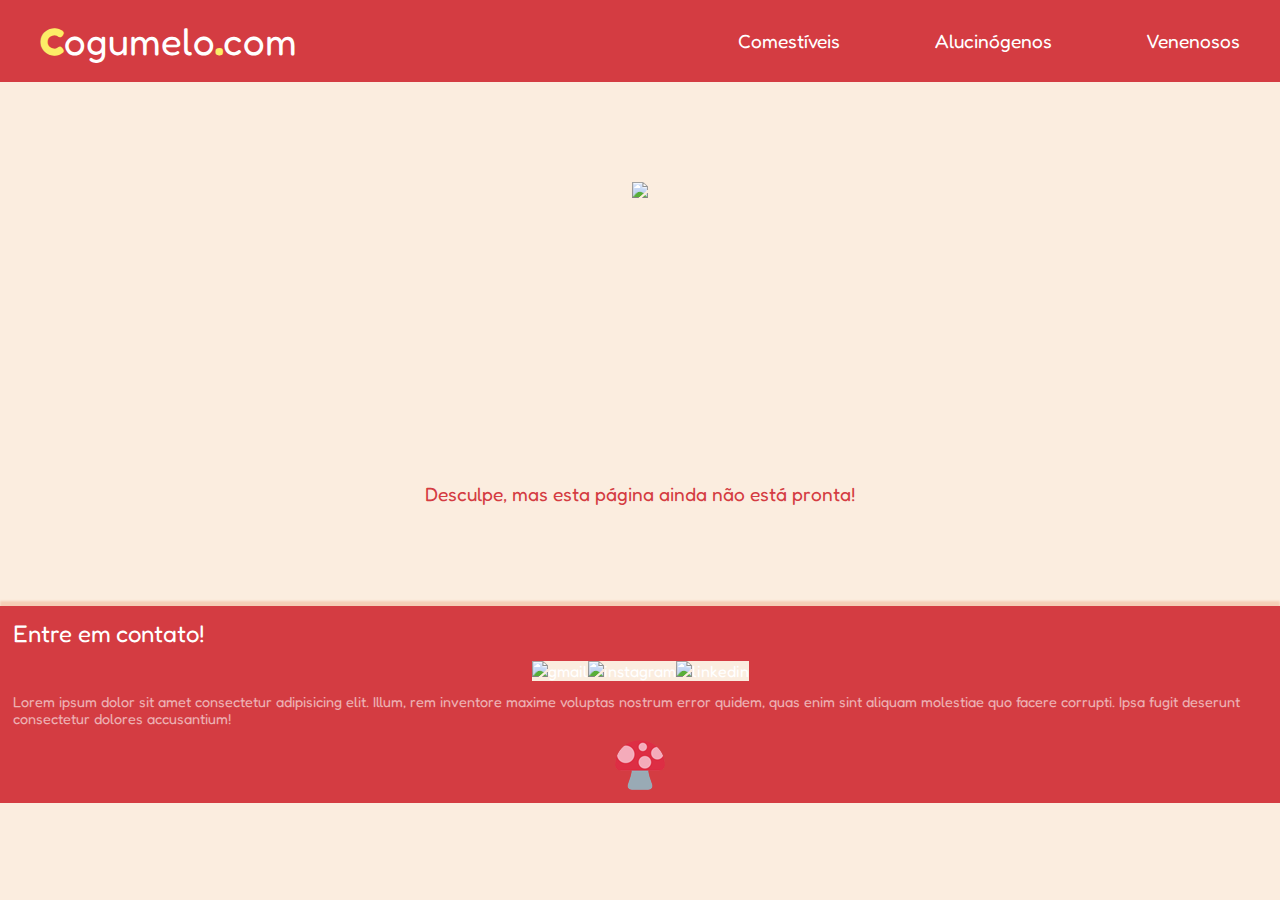
==== Cogumelo/alucinogenos.html @ 916e014b "Frontend da Compjr" ====
<!DOCTYPE html>
<html lang="en">
<head>
    <meta charset="UTF-8">
    <meta name="viewport" content="width=device-width, initial-scale=1.0">
    <link rel="stylesheet" href="style.css">
    <link rel="stylesheet" href="navbar.css">
    <link rel="stylesheet" href="footer.css">
    <title>CogumelosVenenosos.com</title>
</head>
<body>
    <nav class="navbar">
        <div class="logo">
            <a class="logo1"><span>C</span>ogumelo<span>.</span>com</a>
        </div>
        <ul class="itens">
            <li><a href="index.html" class="item">Comestíveis</a></li>
            <li><a href="alucinogenos.html" class="item">Alucinógenos</a></li>
            <li><a href="venenosos.html" class="item">Venenosos</a></li>
        </ul>

        <div class="barras">
            <span class="barra"></span>
            <span class="barra"></span>
            <span class="barra"></span>
        </div>
    </nav>

    <script src="navbar.js"></script>

    <section>
            <figure class="gif">
                <img src="https://1.bp.blogspot.com/-BP_dzlvKJYg/VIcGDQL0i9I/AAAAAAAAL4Y/qSAvrpWDpdM/s1600/Cogumelo%2B8.gif">
            </figure>
            <p class="mensagem">Desculpe, mas esta página ainda não está pronta!</p>
    </section>

    <footer class="footer">
        <div class="contato">
            <div class="texto">
                <a class="texto1">Entre em contato!</a>
            </div>
            <div class="logos">
                <img src="https://img.shields.io/badge/-Gmail-%23333?style=for-the-badge&logo=gmail&logoColor=white" alt="gmail">
                <img src="https://img.shields.io/badge/-Instagram-%23E4405F?style=for-the-badge&logo=instagram&logoColor=white" alt="instagram">
                <img src="https://img.shields.io/badge/-LinkedIn-%230077B5?style=for-the-badge&logo=linkedin&logoColor=white" alt="linkedin">
            </div>
        </div>
            <p class="lorem">Lorem ipsum dolor sit amet consectetur adipisicing elit. Illum, rem inventore maxime voluptas nostrum error quidem, quas enim sint aliquam molestiae quo facere corrupti. Ipsa fugit deserunt consectetur dolores accusantium!</p>
        <div class="cogumelo">
            <img src="imagens/logo1.png">
        </div>
    </footer>
    
</body>
</html>
---- Cogumelo/style.css ----
@import url('https://fonts.googleapis.com/css2?family=Fredoka:wght@500&display=swap');

*{
    margin: 0;
    padding: 0;
    box-sizing: border-box;
    font-family: 'Fredoka', sans-serif;
    list-style: none;
    text-decoration: none;
    background-color: #FBEDDF ;
}


/*css do carrossel*/
.wrapper{
    overflow-x: auto;
}

.wrapper::-webkit-scrollbar
{
    display: none;
}

.wrapper{
    -ms-overflow-style: none;
    scrollbar-width: none;
}

.galeria{
    display: flex;
    flex-direction: row;
    margin-top: 5%;
    justify-content: space-between;
    gap: 10px;
}
.arrow-left{
    position: absolute;
    font-size: 50px;
    align-self: center;
    color: #D43C42;
    border: none;
    cursor: pointer;
    background: transparent;
    opacity: 0.3;
}

.arrow-right{
    position: absolute;
    font-size: 50px;
    right: 0;
    left: auto;
    text-align: right;
    align-self: center;
    color: #D43C42;
    border: none;
    cursor: pointer;
    background: transparent;
    opacity: 0.3;
    justify-self: flex-end;
}

.arrow-left:hover, .arrow-right:hover{
    opacity: 1.0;
}

.imagem{
    padding: 5%;
    background-color: rgb(252, 237, 103);
    border-radius: 20px;
}

.imagem p, .imagem h2{
    background-color: rgb(252, 237, 103);
    color: #D43C42;
}


/*css do Input*/
.caixa-de-texto{
    display: flex;
    flex-direction: column;
}

.Input{
    padding: 2%;
    color: #D43C42;
    font-size: 120%;
    font-weight: bold;
}

textarea::placeholder{
    color: #F6CDB6;
}

textarea{
    background-color: white;
    border: 1px solid white;
    border-radius: 16px;
    box-shadow: 0 5px 2px #F6CDB6;
    width: 300px;
    height: 60px;
    padding-bottom: 10%;
    padding-top: 3%;
    padding-left: 1%;
}

.Enviar{
    background-color: #D43C42;
    color: white;
    height: 30px;
    width: 60px;
    border: none;
    border-radius: 16px;
    box-shadow: 0 5px 2px #F6CDB6;
}

/*css do gif*/
.gif{
    display: flex;
    justify-content: space-around;
    height: 400px;
    width: auto;
    padding: 100px 100px 0 100px;
}

.gif img{
    background: transparent;
}

.mensagem{
    color: #D43C42;
    text-align: center;
    padding-bottom: 100px;
    font-size: 120%;
}
---- Cogumelo/navbar.css ----
.navbar{
    width: 100%;
    display: flex;
    align-items: center;
    justify-content: space-around;
    padding: 18px 40px;
    background-color: #D43C42;
    box-shadow: 0 5px 2px #F6CDB6;
}

.navbar ul{
    display: flex;
    justify-content: right;
    align-items: center;
    gap: 10%;
    background-color: #D43C42;
    width: 100%;
    transition: 0.5s;
}

.navbar .item{
    background-color: #D43C42; 
    color: white;  
    font-size: 120%;
}

.navbar .logo1{
    font-size: 240%;
    background-color: #D43C42;
    color: white;
}

.logo1 span{
    background-color: #D43C42;  
    color: rgb(252, 237, 103);
    font-weight: bold;
}

.navbar ul li a:hover{
    color: rgb(252, 237, 103);
    font-size: 110%;
}

.barras{
    cursor: pointer;
    display: none;
}

.barras .barra{
    display: block;
    height: 4px;
    width: 30px;
    border-radius: 3px;
    color: #D43C42;
    background-color: rgb(252, 237, 103);
    margin: 5px auto;
    transition: all 0.5s;
}

@media(max-width: 750px) {
    .navbar{
        padding: 18px 40px;
    }

    .barras{
        display: block;
        background-color: #D43C42;
    }

    .itens{
        
        position: fixed;
        right: 100%;
        top: 70px;
        width: 100%;
        height: 100%;
        border-radius: 16px;
        flex-direction: column;
        transition: 0.3s;
        padding-top: 20%;
    }

    .itens.ativo{
        right: 0;
    }

    
}
---- Cogumelo/footer.css ----
/*css do footer*/
.footer{
    background-color: #D43C42;
    color: white;
    box-shadow: 0 -5px 2px #F6CDB6;
}

.texto, .texto1, .logos, .lorem, .cogumelo{
    background-color: #D43C42;
}

.texto{
    font-size: 150%;
    padding-left: 1%;
    padding-top: 1%;
}

.lorem{
    padding-left: 1%;
    padding-right: 1%;
    opacity: 0.6;
    font-size: 90%;
}

.logos {
    display: flex;
    justify-content: center;
    padding: 1%;
}

.cogumelo{
    display: flex;
    justify-content: center;
}

.cogumelo img{
    background-color: #D43C42;
    padding: 1%;
}
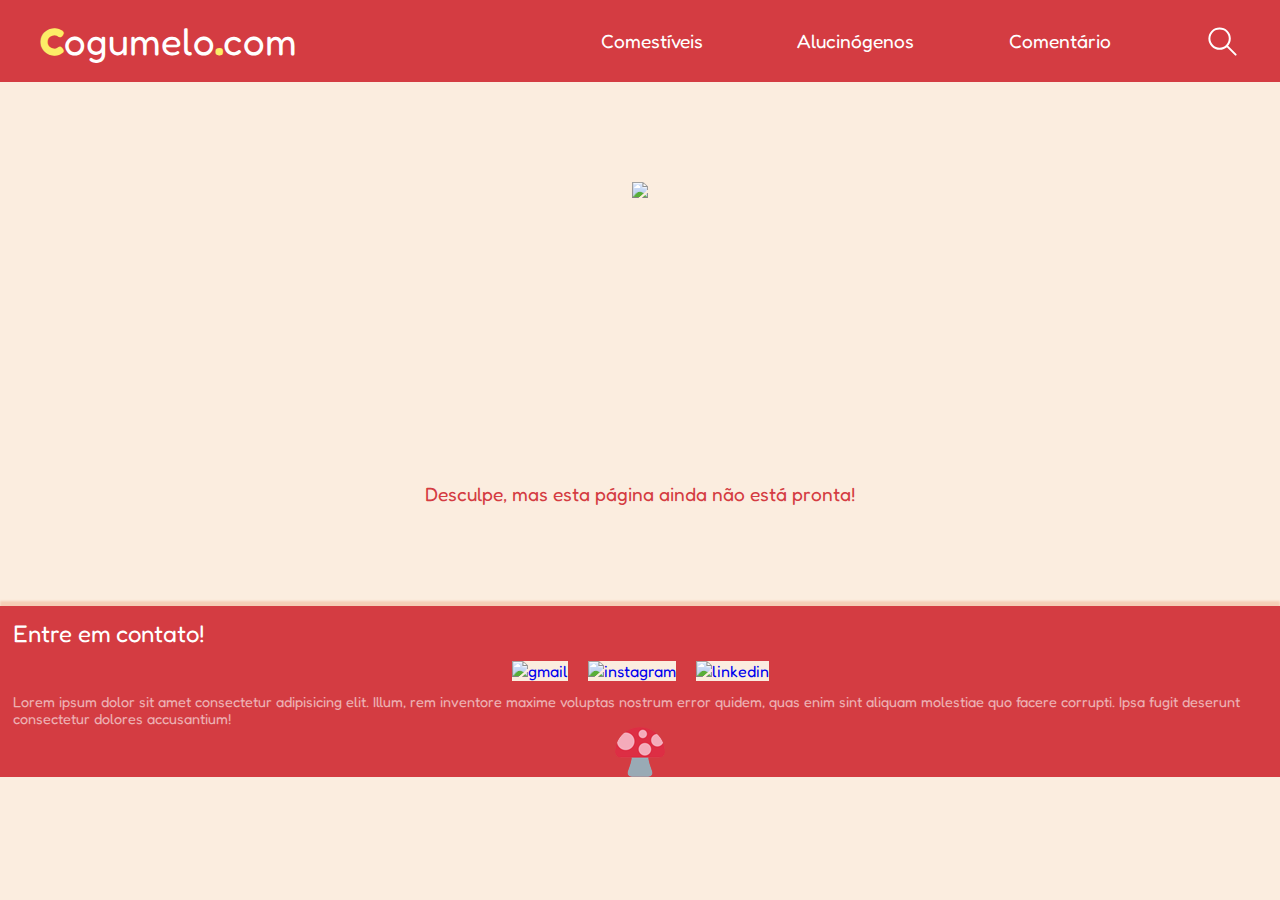
==== commit da75f3ce: "Add files via upload" ====
--- a/Cogumelo/alucinogenos.html
+++ b/Cogumelo/alucinogenos.html
@@ -1,56 +1,60 @@
-<!DOCTYPE html>
-<html lang="en">
-<head>
-    <meta charset="UTF-8">
-    <meta name="viewport" content="width=device-width, initial-scale=1.0">
-    <link rel="stylesheet" href="style.css">
-    <link rel="stylesheet" href="navbar.css">
-    <link rel="stylesheet" href="footer.css">
-    <title>CogumelosVenenosos.com</title>
-</head>
-<body>
-    <nav class="navbar">
-        <div class="logo">
-            <a class="logo1"><span>C</span>ogumelo<span>.</span>com</a>
-        </div>
-        <ul class="itens">
-            <li><a href="index.html" class="item">Comestíveis</a></li>
-            <li><a href="alucinogenos.html" class="item">Alucinógenos</a></li>
-            <li><a href="venenosos.html" class="item">Venenosos</a></li>
-        </ul>
-
-        <div class="barras">
-            <span class="barra"></span>
-            <span class="barra"></span>
-            <span class="barra"></span>
-        </div>
-    </nav>
-
-    <script src="navbar.js"></script>
-
-    <section>
-            <figure class="gif">
-                <img src="https://1.bp.blogspot.com/-BP_dzlvKJYg/VIcGDQL0i9I/AAAAAAAAL4Y/qSAvrpWDpdM/s1600/Cogumelo%2B8.gif">
-            </figure>
-            <p class="mensagem">Desculpe, mas esta página ainda não está pronta!</p>
-    </section>
-
-    <footer class="footer">
-        <div class="contato">
-            <div class="texto">
-                <a class="texto1">Entre em contato!</a>
-            </div>
-            <div class="logos">
-                <img src="https://img.shields.io/badge/-Gmail-%23333?style=for-the-badge&logo=gmail&logoColor=white" alt="gmail">
-                <img src="https://img.shields.io/badge/-Instagram-%23E4405F?style=for-the-badge&logo=instagram&logoColor=white" alt="instagram">
-                <img src="https://img.shields.io/badge/-LinkedIn-%230077B5?style=for-the-badge&logo=linkedin&logoColor=white" alt="linkedin">
-            </div>
-        </div>
-            <p class="lorem">Lorem ipsum dolor sit amet consectetur adipisicing elit. Illum, rem inventore maxime voluptas nostrum error quidem, quas enim sint aliquam molestiae quo facere corrupti. Ipsa fugit deserunt consectetur dolores accusantium!</p>
-        <div class="cogumelo">
-            <img src="imagens/logo1.png">
-        </div>
-    </footer>
-    
-</body>
+<!DOCTYPE html>
+<html lang="en">
+<head>
+    <meta charset="UTF-8">
+    <meta name="viewport" content="width=device-width, initial-scale=1.0">
+    <link rel="shortcut icon" href="emoji.ico" type="image/x-icon">
+    <link rel="stylesheet" href="style.css">
+    <link rel="stylesheet" href="navbar.css">
+    <link rel="stylesheet" href="footer.css">
+    <title>CogumelosVenenosos.com</title>
+</head>
+<body>
+    <nav class="navbar">
+        <div class="logo">
+            <a class="logo1"><span>C</span>ogumelo<span>.</span>com</a>
+        </div>
+        <ul class="itens">
+            <li><a href="index.html" class="item">Comestíveis</a></li>
+            <li><a href="alucinogenos.html" class="item">Alucinógenos</a></li>
+            <li><a href="comentario.html" class="item">Comentário</a></li>
+            <svg xmlns="http://www.w3.org/2000/svg" width="35" height="35" viewBox="0 0 35 35" fill="none">
+                <path d="M30.625 30.625L21.875 21.875M4.375 14.5833C4.375 15.9239 4.63905 17.2514 5.15206 18.4899C5.66508 19.7284 6.41702 20.8538 7.36495 21.8017C8.31288 22.7496 9.43824 23.5016 10.6768 24.0146C11.9153 24.5276 13.2428 24.7917 14.5833 24.7917C15.9239 24.7917 17.2514 24.5276 18.4899 24.0146C19.7284 23.5016 20.8538 22.7496 21.8017 21.8017C22.7496 20.8538 23.5016 19.7284 24.0146 18.4899C24.5276 17.2514 24.7917 15.9239 24.7917 14.5833C24.7917 13.2428 24.5276 11.9153 24.0146 10.6768C23.5016 9.43824 22.7496 8.31288 21.8017 7.36495C20.8538 6.41702 19.7284 5.66508 18.4899 5.15206C17.2514 4.63905 15.9239 4.375 14.5833 4.375C13.2428 4.375 11.9153 4.63905 10.6768 5.15206C9.43824 5.66508 8.31288 6.41702 7.36495 7.36495C6.41702 8.31288 5.66508 9.43824 5.15206 10.6768C4.63905 11.9153 4.375 13.2428 4.375 14.5833Z" stroke="white" stroke-width="2" stroke-linecap="round" stroke-linejoin="round"/>
+            </svg>
+        </ul>
+
+        <div class="barras">
+            <span class="barra"></span>
+            <span class="barra"></span>
+            <span class="barra"></span>
+        </div>
+    </nav>
+
+    <script src="navbar.js"></script>
+
+    <section>
+            <figure class="gif">
+                <img src="https://1.bp.blogspot.com/-BP_dzlvKJYg/VIcGDQL0i9I/AAAAAAAAL4Y/qSAvrpWDpdM/s1600/Cogumelo%2B8.gif">
+            </figure>
+            <p class="mensagem">Desculpe, mas esta página ainda não está pronta!</p>
+    </section>
+
+    <footer class="footer">
+        <div class="contato">
+            <div class="texto">
+                <a class="texto1">Entre em contato!</a>
+            </div>
+            <div class="logos">
+                <a href="https://mail.google.com/mail/u/1/#inbox?compose=GTvVlcSDbFjxGtnvHWdRkZbjpwmDjFGSTSjplQCjJSJtmjjllxFJSdXFRBKKWBSBLFBJJLWgtCCJB" target="_blank"><img src="https://img.shields.io/badge/-Gmail-%23333?style=for-the-badge&logo=gmail&logoColor=white" alt="gmail"></a>
+                <a href="https://www.instagram.com/marigfsales/" target="_blank"><img src="https://img.shields.io/badge/-Instagram-%23E4405F?style=for-the-badge&logo=instagram&logoColor=white" alt="instagram"></a>
+                <a href="https://www.linkedin.com/in/mariana-sales-295835229/" target="_blank"><img src="https://img.shields.io/badge/-LinkedIn-%230077B5?style=for-the-badge&logo=linkedin&logoColor=white" alt="linkedin"></a>
+            </div>
+        </div>
+            <p class="lorem">Lorem ipsum dolor sit amet consectetur adipisicing elit. Illum, rem inventore maxime voluptas nostrum error quidem, quas enim sint aliquam molestiae quo facere corrupti. Ipsa fugit deserunt consectetur dolores accusantium!</p>
+        <div class="cogumelo">
+            <img src="imagens/logo1.png">
+        </div>
+    </footer>
+    
+</body>
 </html>--- a/Cogumelo/style.css
+++ b/Cogumelo/style.css
@@ -1,139 +1,101 @@
-@import url('https://fonts.googleapis.com/css2?family=Fredoka:wght@500&display=swap');
-
-*{
-    margin: 0;
-    padding: 0;
-    box-sizing: border-box;
-    font-family: 'Fredoka', sans-serif;
-    list-style: none;
-    text-decoration: none;
-    background-color: #FBEDDF ;
-}
-
-
-/*css do carrossel*/
-.wrapper{
-    overflow-x: auto;
-}
-
-.wrapper::-webkit-scrollbar
-{
-    display: none;
-}
-
-.wrapper{
-    -ms-overflow-style: none;
-    scrollbar-width: none;
-}
-
-.galeria{
-    display: flex;
-    flex-direction: row;
-    margin-top: 5%;
-    justify-content: space-between;
-    gap: 10px;
-}
-.arrow-left{
-    position: absolute;
-    font-size: 50px;
-    align-self: center;
-    color: #D43C42;
-    border: none;
-    cursor: pointer;
-    background: transparent;
-    opacity: 0.3;
-}
-
-.arrow-right{
-    position: absolute;
-    font-size: 50px;
-    right: 0;
-    left: auto;
-    text-align: right;
-    align-self: center;
-    color: #D43C42;
-    border: none;
-    cursor: pointer;
-    background: transparent;
-    opacity: 0.3;
-    justify-self: flex-end;
-}
-
-.arrow-left:hover, .arrow-right:hover{
-    opacity: 1.0;
-}
-
-.imagem{
-    padding: 5%;
-    background-color: rgb(252, 237, 103);
-    border-radius: 20px;
-}
-
-.imagem p, .imagem h2{
-    background-color: rgb(252, 237, 103);
-    color: #D43C42;
-}
-
-
-/*css do Input*/
-.caixa-de-texto{
-    display: flex;
-    flex-direction: column;
-}
-
-.Input{
-    padding: 2%;
-    color: #D43C42;
-    font-size: 120%;
-    font-weight: bold;
-}
-
-textarea::placeholder{
-    color: #F6CDB6;
-}
-
-textarea{
-    background-color: white;
-    border: 1px solid white;
-    border-radius: 16px;
-    box-shadow: 0 5px 2px #F6CDB6;
-    width: 300px;
-    height: 60px;
-    padding-bottom: 10%;
-    padding-top: 3%;
-    padding-left: 1%;
-}
-
-.Enviar{
-    background-color: #D43C42;
-    color: white;
-    height: 30px;
-    width: 60px;
-    border: none;
-    border-radius: 16px;
-    box-shadow: 0 5px 2px #F6CDB6;
-}
-
-/*css do gif*/
-.gif{
-    display: flex;
-    justify-content: space-around;
-    height: 400px;
-    width: auto;
-    padding: 100px 100px 0 100px;
-}
-
-.gif img{
-    background: transparent;
-}
-
-.mensagem{
-    color: #D43C42;
-    text-align: center;
-    padding-bottom: 100px;
-    font-size: 120%;
-}
-
-
-
-
+@import url('https://fonts.googleapis.com/css2?family=Fredoka:wght@500&display=swap');
+
+*{
+    margin: 0;
+    padding: 0;
+    box-sizing: border-box;
+    font-family: 'Fredoka', sans-serif;
+    list-style: none;
+    text-decoration: none;
+    background-color: #FBEDDF ;
+}
+
+
+/*css do carrossel*/
+.wrapper{
+    overflow-x: auto;
+}
+
+.wrapper::-webkit-scrollbar
+{
+    display: none;
+}
+
+.wrapper{
+    -ms-overflow-style: none;
+    scrollbar-width: none;
+}
+
+.galeria{
+    display: flex;
+    flex-direction: row;
+    margin-top: 5%;
+    justify-content: space-between;
+    gap: 10px;
+    margin-bottom: 5%;
+}
+.arrow-left{
+    position: absolute;
+    font-size: 50px;
+    align-self: center;
+    color: #D43C42;
+    border: none;
+    cursor: pointer;
+    background: transparent;
+    opacity: 0.3;
+}
+
+.arrow-right{
+    position: absolute;
+    font-size: 50px;
+    right: 0;
+    left: auto;
+    text-align: right;
+    align-self: center;
+    color: #D43C42;
+    border: none;
+    cursor: pointer;
+    background: transparent;
+    opacity: 0.3;
+    justify-self: flex-end;
+}
+
+.arrow-left:hover, .arrow-right:hover{
+    opacity: 1.0;
+}
+
+.imagem{
+    padding: 3%;
+    background-color: rgb(252, 237, 103);
+    border-radius: 20px;
+}
+
+.imagem p, .imagem h2{
+    background-color: rgb(252, 237, 103);
+    color: #D43C42;
+}
+
+
+/*css do gif*/
+.gif{
+    display: flex;
+    justify-content: space-around;
+    height: 400px;
+    width: auto;
+    padding: 100px 100px 0 100px;
+}
+
+.gif img{
+    background: transparent;
+}
+
+.mensagem{
+    color: #D43C42;
+    text-align: center;
+    padding-bottom: 100px;
+    font-size: 120%;
+}
+
+
+
+
--- a/Cogumelo/navbar.css
+++ b/Cogumelo/navbar.css
@@ -1,88 +1,93 @@
-.navbar{
-    width: 100%;
-    display: flex;
-    align-items: center;
-    justify-content: space-around;
-    padding: 18px 40px;
-    background-color: #D43C42;
-    box-shadow: 0 5px 2px #F6CDB6;
-}
-
-.navbar ul{
-    display: flex;
-    justify-content: right;
-    align-items: center;
-    gap: 10%;
-    background-color: #D43C42;
-    width: 100%;
-    transition: 0.5s;
-}
-
-.navbar .item{
-    background-color: #D43C42; 
-    color: white;  
-    font-size: 120%;
-}
-
-.navbar .logo1{
-    font-size: 240%;
-    background-color: #D43C42;
-    color: white;
-}
-
-.logo1 span{
-    background-color: #D43C42;  
-    color: rgb(252, 237, 103);
-    font-weight: bold;
-}
-
-.navbar ul li a:hover{
-    color: rgb(252, 237, 103);
-    font-size: 110%;
-}
-
-.barras{
-    cursor: pointer;
-    display: none;
-}
-
-.barras .barra{
-    display: block;
-    height: 4px;
-    width: 30px;
-    border-radius: 3px;
-    color: #D43C42;
-    background-color: rgb(252, 237, 103);
-    margin: 5px auto;
-    transition: all 0.5s;
-}
-
-@media(max-width: 750px) {
-    .navbar{
-        padding: 18px 40px;
-    }
-
-    .barras{
-        display: block;
-        background-color: #D43C42;
-    }
-
-    .itens{
-        
-        position: fixed;
-        right: 100%;
-        top: 70px;
-        width: 100%;
-        height: 100%;
-        border-radius: 16px;
-        flex-direction: column;
-        transition: 0.3s;
-        padding-top: 20%;
-    }
-
-    .itens.ativo{
-        right: 0;
-    }
-
-    
+.navbar{
+    width: 100%;
+    display: flex;
+    align-items: center;
+    justify-content: space-around;
+    padding: 18px 40px;
+    background-color: #D43C42;
+    box-shadow: 0 5px 2px #F6CDB6;
+}
+
+.navbar ul{
+    display: flex;
+    justify-content: right;
+    align-items: center;
+    gap: 10%;
+    background-color: #D43C42;
+    width: 100%;
+    transition: 0.5s;
+}
+
+.navbar .item{
+    background-color: #D43C42; 
+    color: white;  
+    font-size: 120%;
+}
+
+.navbar .logo1{
+    font-size: 240%;
+    background-color: #D43C42;
+    color: white;
+}
+
+.logo1 span{
+    background-color: #D43C42;  
+    color: rgb(252, 237, 103);
+    font-weight: bold;
+}
+
+.navbar ul li a:hover{
+    color: rgb(252, 237, 103);
+    font-size: 110%;
+}
+
+.barras{
+    cursor: pointer;
+    display: none;
+}
+
+.barras .barra{
+    display: block;
+    height: 4px;
+    width: 30px;
+    border-radius: 3px;
+    color: #D43C42;
+    background-color: rgb(252, 237, 103);
+    margin: 5px auto;
+    transition: all 0.5s;
+}
+
+svg{
+    background-color: #D43C42;
+    color: white;
+}
+
+@media(max-width: 800px) {
+    .navbar{
+        padding: 18px 40px;
+    }
+
+    .barras{
+        display: block;
+        background-color: #D43C42;
+    }
+
+    .itens{
+        
+        position: fixed;
+        right: 100%;
+        top: 70px;
+        width: 100%;
+        height: 100%;
+        border-radius: 16px;
+        flex-direction: column;
+        transition: 0.3s;
+        padding-top: 20%;
+    }
+
+    .itens.ativo{
+        right: 0;
+    }
+
+    
 }--- a/Cogumelo/footer.css
+++ b/Cogumelo/footer.css
@@ -1,39 +1,44 @@
-/*css do footer*/
-.footer{
-    background-color: #D43C42;
-    color: white;
-    box-shadow: 0 -5px 2px #F6CDB6;
-}
-
-.texto, .texto1, .logos, .lorem, .cogumelo{
-    background-color: #D43C42;
-}
-
-.texto{
-    font-size: 150%;
-    padding-left: 1%;
-    padding-top: 1%;
-}
-
-.lorem{
-    padding-left: 1%;
-    padding-right: 1%;
-    opacity: 0.6;
-    font-size: 90%;
-}
-
-.logos {
-    display: flex;
-    justify-content: center;
-    padding: 1%;
-}
-
-.cogumelo{
-    display: flex;
-    justify-content: center;
-}
-
-.cogumelo img{
-    background-color: #D43C42;
-    padding: 1%;
-}
+/*css do footer*/
+
+.footer{
+    background-color: #D43C42;
+    color: white;
+    box-shadow: 0 -5px 2px #F6CDB6;
+}
+
+a{
+    background-color: #D43C42;
+}
+
+.texto, .texto1, .logos, .lorem, .cogumelo{
+    background-color: #D43C42;
+}
+
+.texto{
+    font-size: 150%;
+    padding-left: 1%;
+    padding-top: 1%;
+}
+
+.lorem{
+    padding-left: 1%;
+    padding-right: 1%;
+    opacity: 0.6;
+    font-size: 90%;
+}
+
+.logos {
+    display: flex;
+    justify-content: center;
+    padding: 1%;
+    gap: 20px;
+}
+
+.cogumelo{
+    display: flex;
+    justify-content: center;
+}
+
+.cogumelo img{
+    background-color: #D43C42;
+}
